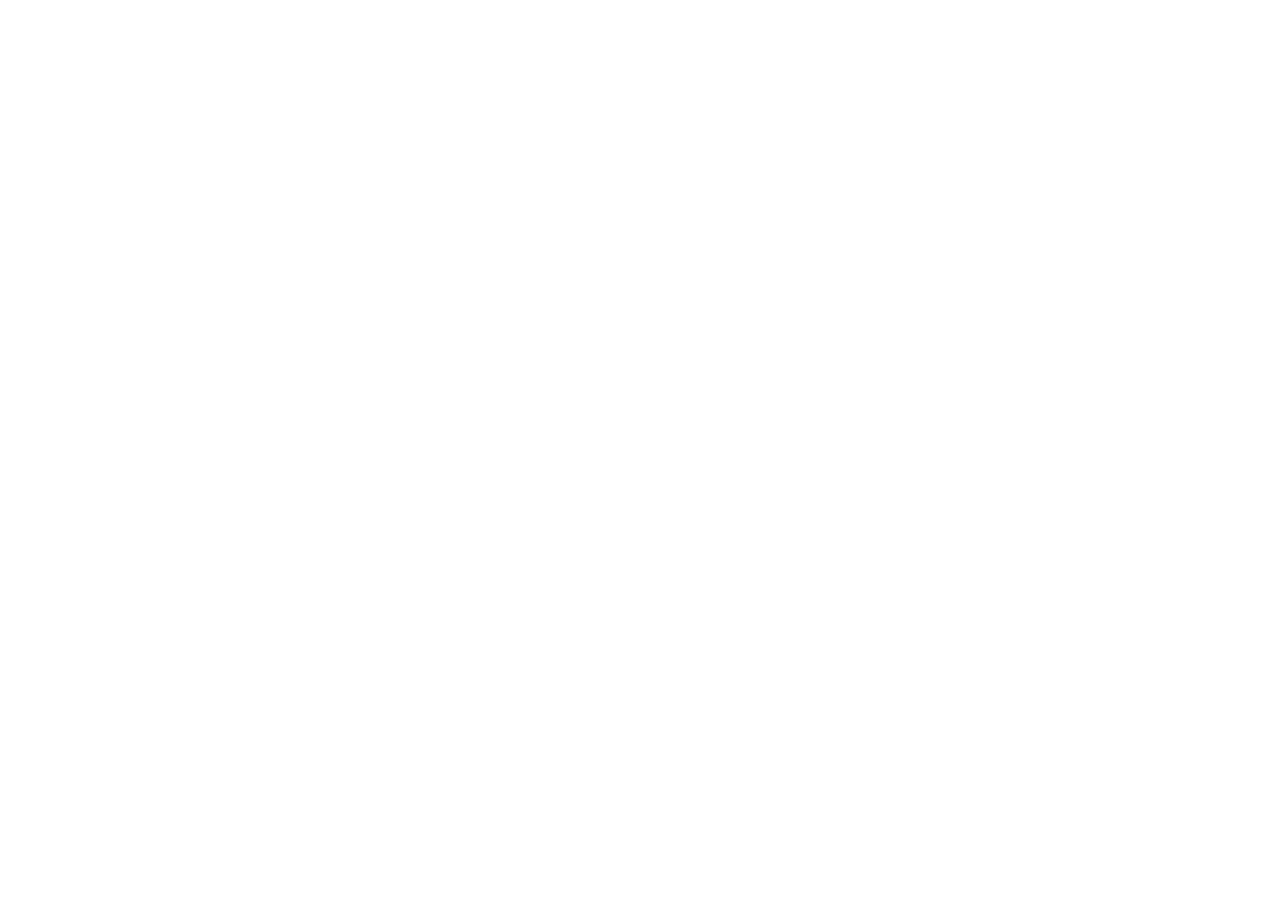
==== fast_lerner_test/index.html @ 8d95c449 "iasd" ====
<html>

<head>
<script type="text/javascript">
if(getCookie("started")==""){
    setCookie("started", Date.now(), 30);
}
function setCookie(cname, cvalue, exdays) {
    var d = new Date();
    d.setTime(d.getTime() + (exdays*24*60*60*1000));
    var expires = "expires="+d.toUTCString();
    document.cookie = cname + "=" + cvalue + "; " + expires;
};

function getCookie(cname) {
    var name = cname + "=";
    var ca = document.cookie.split(';');
    for(var i=0; i<ca.length; i++) {
        var c = ca[i];
        while (c.charAt(0)==' ') c = c.substring(1);
        if (c.indexOf(name) == 0) return c.substring(name.length,c.length);
    }
    return "";
};

hashCode = function(){
	var hash = 0;
	if (this.length == 0) return hash;
	for (i = 0; i < this.length; i++) {
		char = this.charCodeAt(i);
		hash = ((hash<<5)-hash)+char;
		hash = hash & hash; // Convert to 32bit integer
	}
	return hash;
}


function gotit(){
    
    var token = Date.now() - getCookie("started");
    alert(token + "-"+ hashCode(String(hashCode(token))));
}


</script>
</head>

<body>

</body>

</html>
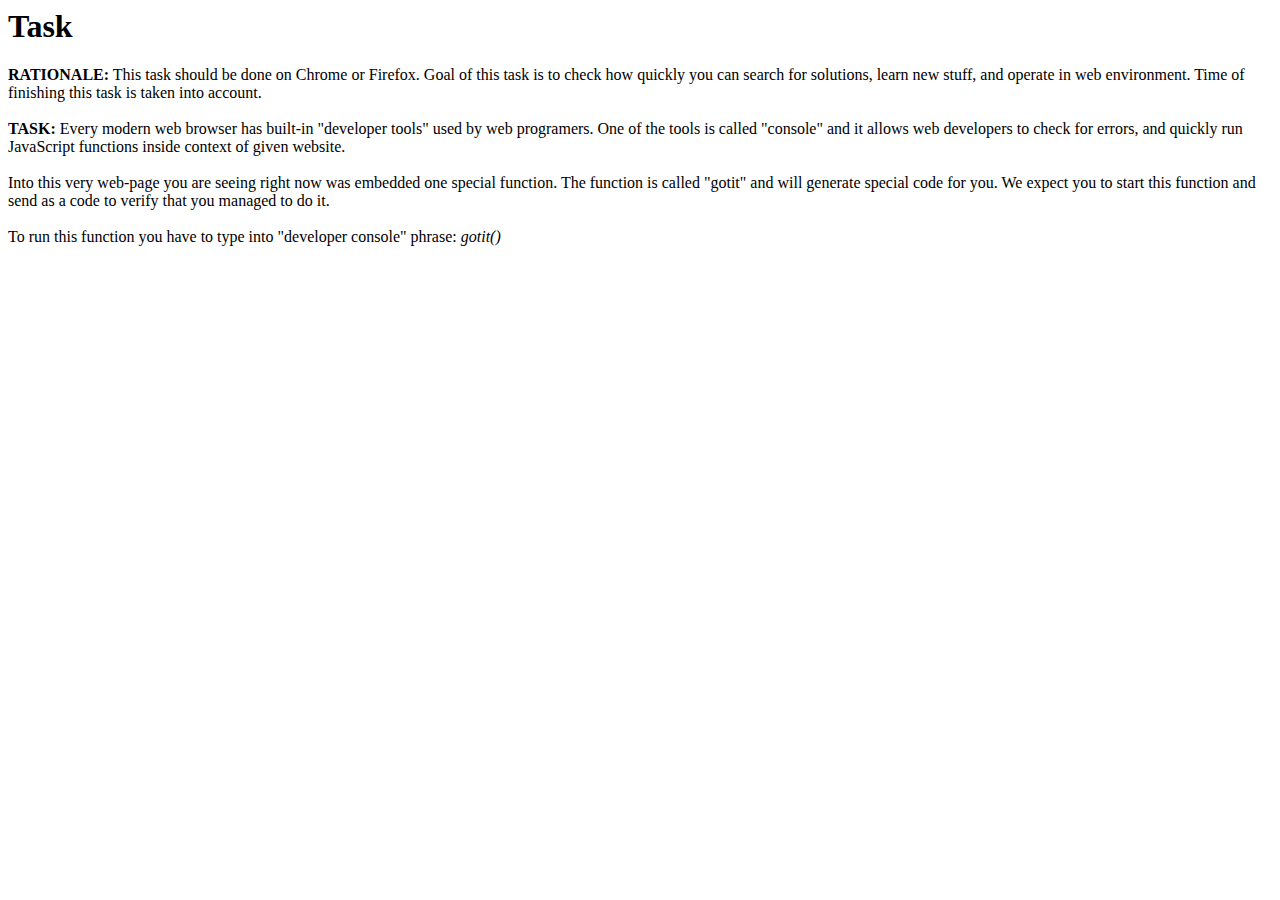
==== commit f522efa1: "iasd" ====
--- a/fast_lerner_test/index.html
+++ b/fast_lerner_test/index.html
@@ -23,11 +23,11 @@
     return "";
 };
 
-hashCode = function(){
+hashCode = function(txt){
 	var hash = 0;
-	if (this.length == 0) return hash;
-	for (i = 0; i < this.length; i++) {
-		char = this.charCodeAt(i);
+	if (txt.length == 0) return hash;
+	for (i = 0; i < txt.length; i++) {
+		char = txt.charCodeAt(i);
 		hash = ((hash<<5)-hash)+char;
 		hash = hash & hash; // Convert to 32bit integer
 	}
@@ -38,7 +38,7 @@
 function gotit(){
     
     var token = Date.now() - getCookie("started");
-    alert(token + "-"+ hashCode(String(hashCode(token))));
+    document.body.innerHTML = "Code: " + token + "-"+ hashCode(String(hashCode(token)));
 }
 
 
@@ -46,6 +46,15 @@
 </head>
 
 <body>
+<h1>Task</h1>
+<b>RATIONALE:</b> This task should be done on Chrome or Firefox. Goal of this task is to check how quickly you can search for solutions, learn new stuff, and operate in web environment. Time of finishing this task is taken into account. <br><br>
+<b>TASK:</b> Every modern web browser has built-in "developer tools" used by web programers. One of the tools is called "console" and it allows web developers to check for errors, and quickly run JavaScript functions inside context of given website.<br><br>
+
+Into this very web-page you are seeing right now was embedded one special function. The function is called "gotit" and will generate special code for you. We expect you to start this function and send as a code to verify that you managed to do it.<br><br>
+
+To run this function you have to type into "developer console" phrase: <i>gotit()</i>
+
+
 
 </body>
 
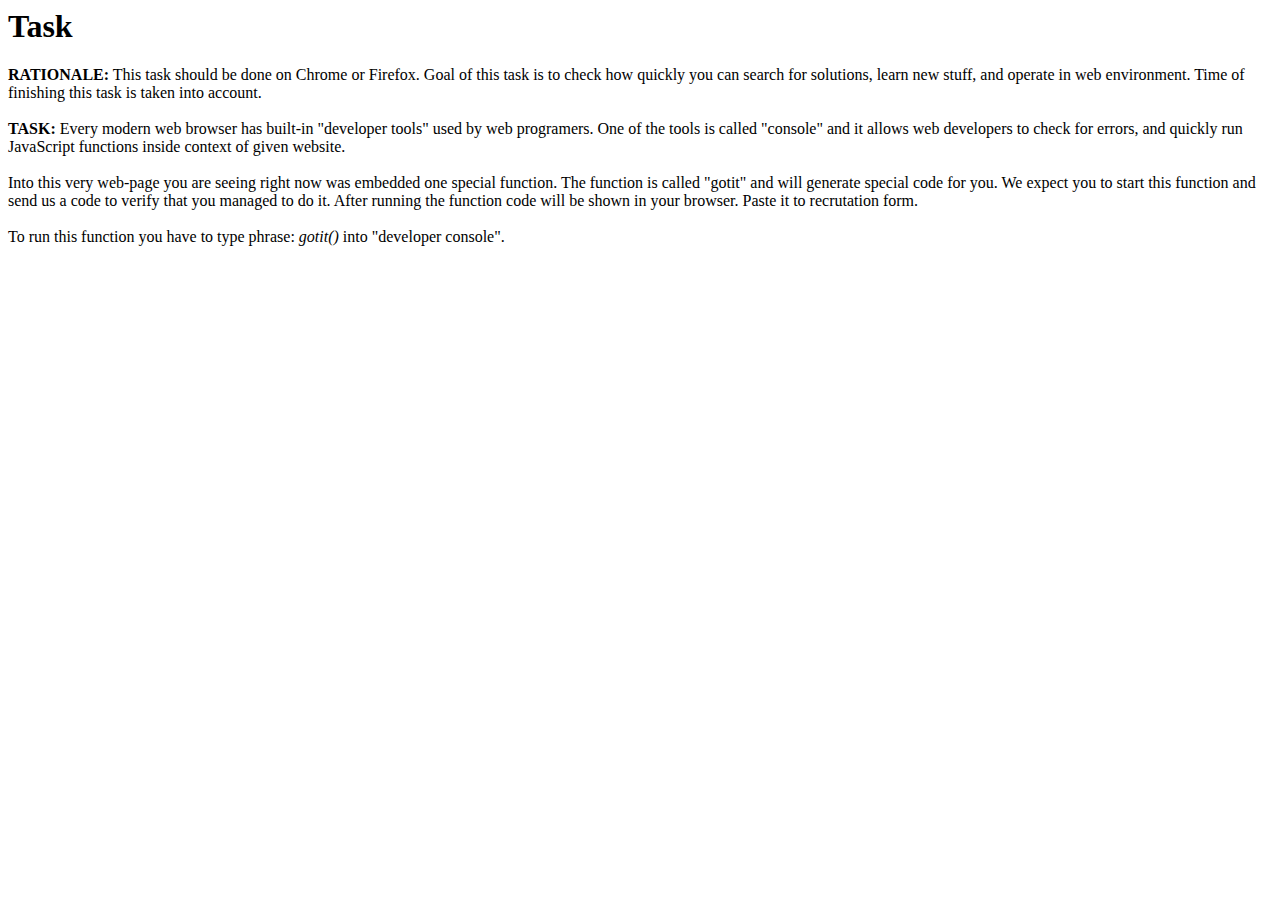
==== commit e2790811: "iasd" ====
--- a/fast_lerner_test/index.html
+++ b/fast_lerner_test/index.html
@@ -38,7 +38,7 @@
 function gotit(){
     
     var token = Date.now() - getCookie("started");
-    document.body.innerHTML = "Code: " + token + "-"+ hashCode(String(hashCode(token)));
+    document.body.innerHTML = "Code: " + token + "-"+ String(hashCode(String(token)));
 }
 
 
@@ -50,9 +50,9 @@
 <b>RATIONALE:</b> This task should be done on Chrome or Firefox. Goal of this task is to check how quickly you can search for solutions, learn new stuff, and operate in web environment. Time of finishing this task is taken into account. <br><br>
 <b>TASK:</b> Every modern web browser has built-in "developer tools" used by web programers. One of the tools is called "console" and it allows web developers to check for errors, and quickly run JavaScript functions inside context of given website.<br><br>
 
-Into this very web-page you are seeing right now was embedded one special function. The function is called "gotit" and will generate special code for you. We expect you to start this function and send as a code to verify that you managed to do it.<br><br>
+Into this very web-page you are seeing right now was embedded one special function. The function is called "gotit" and will generate special code for you. We expect you to start this function and send us a code to verify that you managed to do it. After running the function code will be shown in your browser. Paste it to recrutation form.<br><br>
 
-To run this function you have to type into "developer console" phrase: <i>gotit()</i>
+To run this function you have to type phrase: <i>gotit()</i> into "developer console".
 
 
 
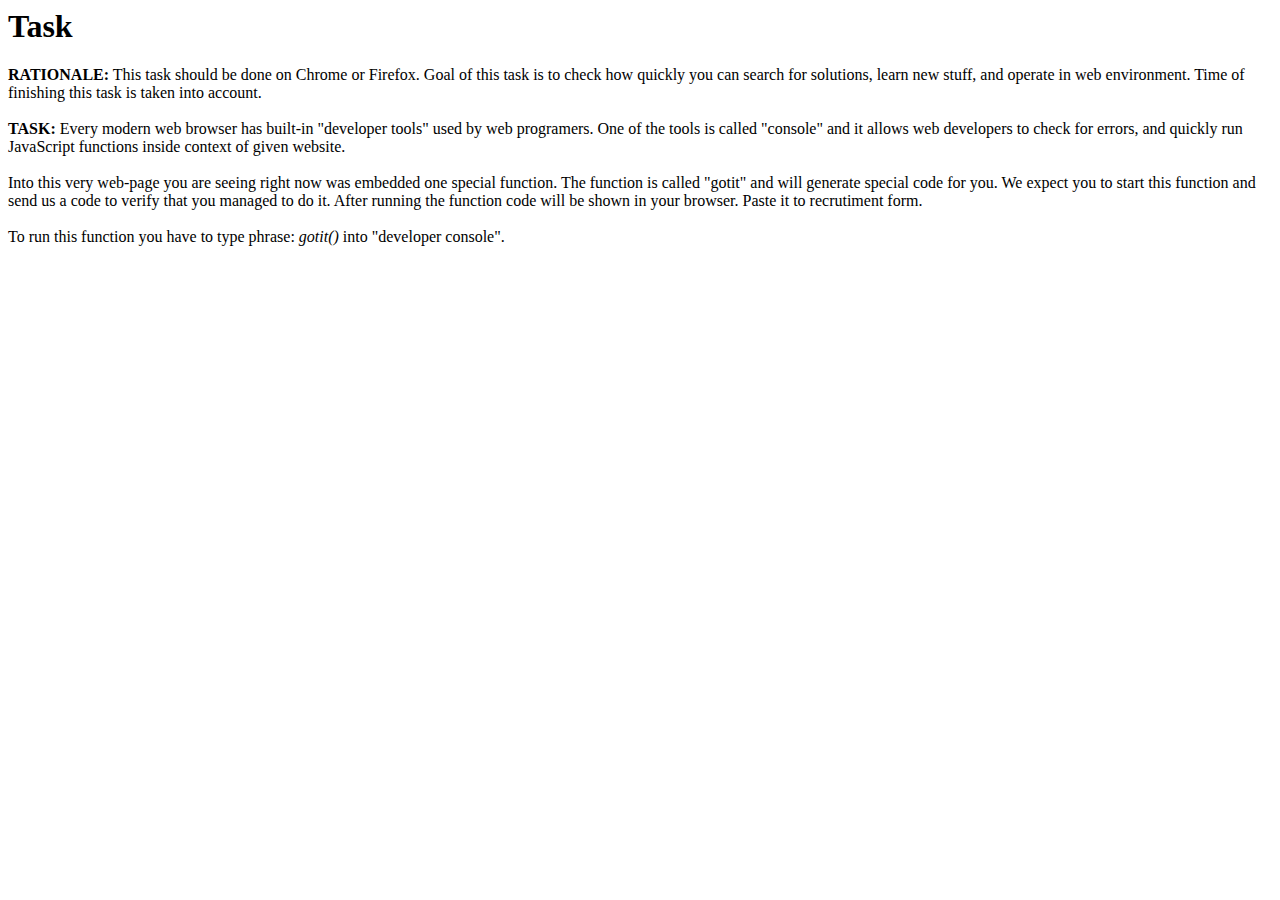
==== commit d84a3890: "Update index.html" ====
--- a/fast_lerner_test/index.html
+++ b/fast_lerner_test/index.html
@@ -50,7 +50,7 @@
 <b>RATIONALE:</b> This task should be done on Chrome or Firefox. Goal of this task is to check how quickly you can search for solutions, learn new stuff, and operate in web environment. Time of finishing this task is taken into account. <br><br>
 <b>TASK:</b> Every modern web browser has built-in "developer tools" used by web programers. One of the tools is called "console" and it allows web developers to check for errors, and quickly run JavaScript functions inside context of given website.<br><br>
 
-Into this very web-page you are seeing right now was embedded one special function. The function is called "gotit" and will generate special code for you. We expect you to start this function and send us a code to verify that you managed to do it. After running the function code will be shown in your browser. Paste it to recrutation form.<br><br>
+Into this very web-page you are seeing right now was embedded one special function. The function is called "gotit" and will generate special code for you. We expect you to start this function and send us a code to verify that you managed to do it. After running the function code will be shown in your browser. Paste it to recrutiment form.<br><br>
 
 To run this function you have to type phrase: <i>gotit()</i> into "developer console".
 
